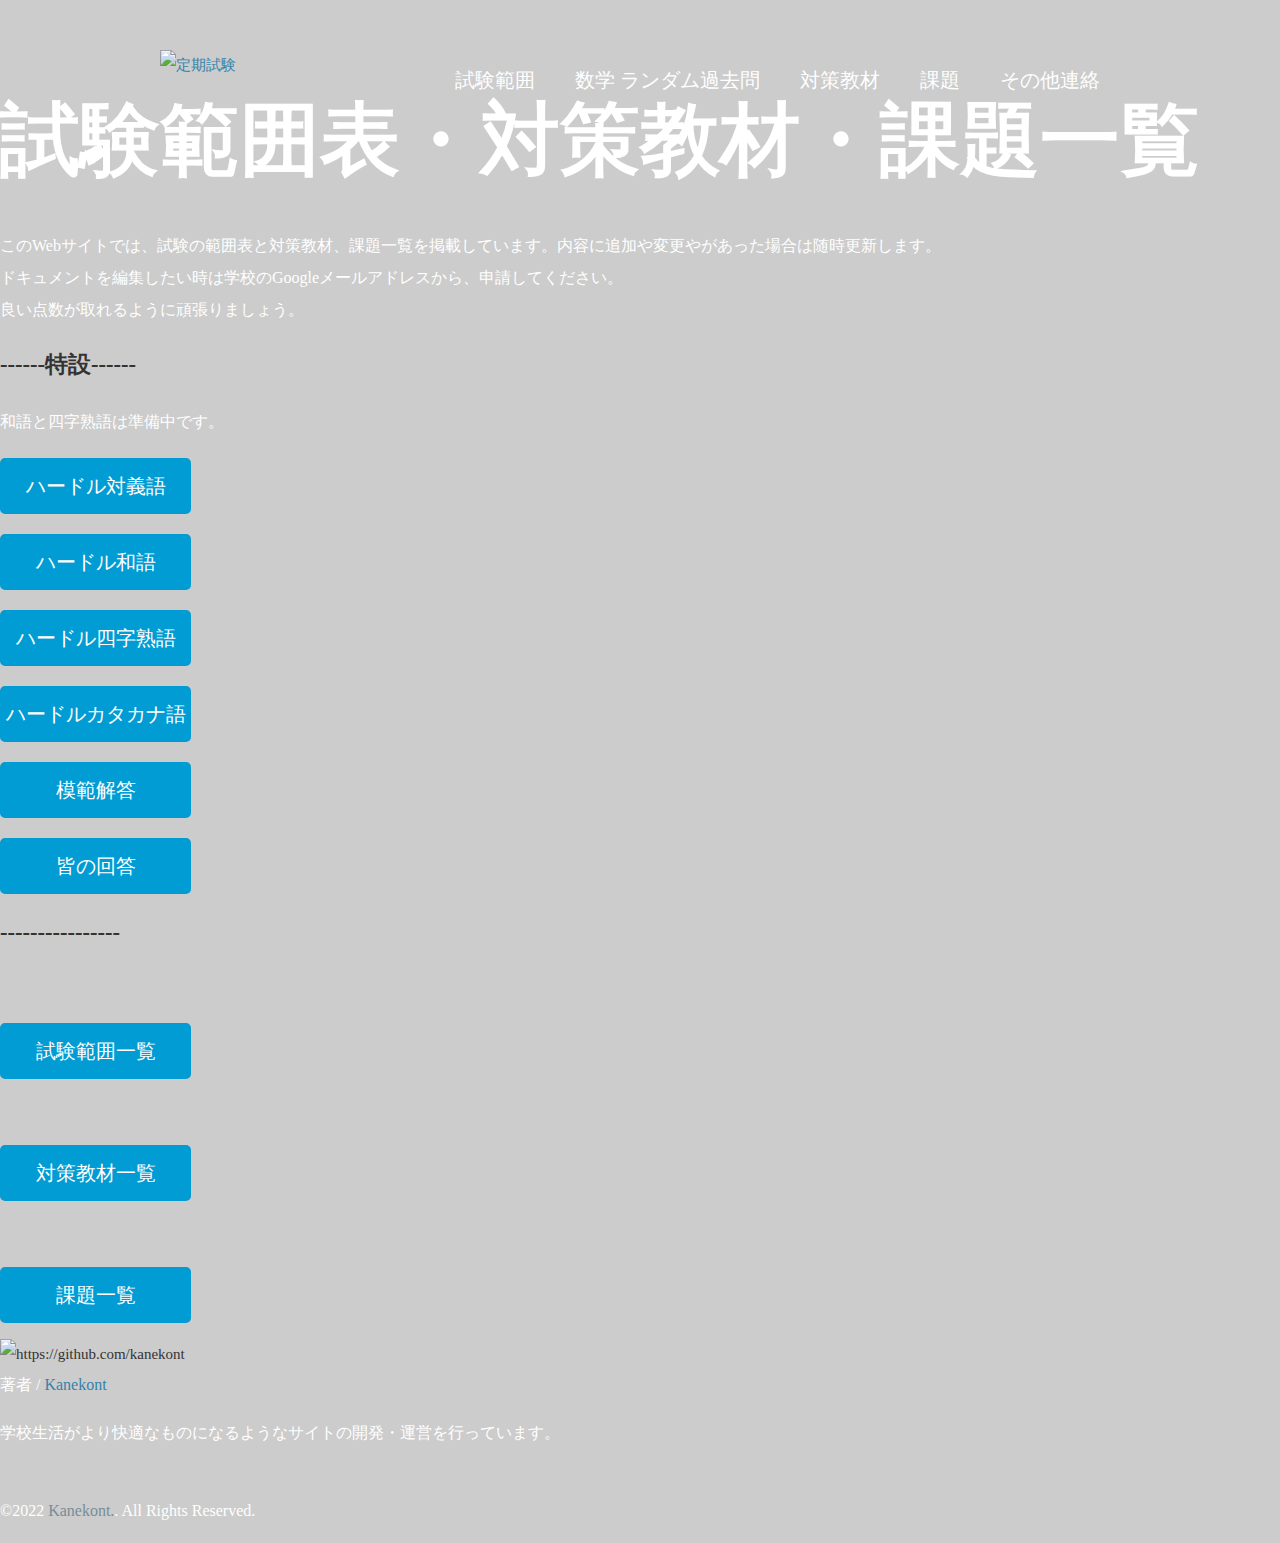
==== index.html @ 66362f3a "Update index.html" ====
<!DOCTYPE html>
<html>
  
  <head>
  <meta charset="UTF-8">
  <title>試験範囲・対策教材・課題一覧</title>
  <link href="https://font.googleapis.com/css?family=Bitter:400,700"rel="stylesheet">
  <!--link href="style.css" rel="stylesheet"-->
  <style type="text/css">
    body {
      margin: 0;
      padding: 0;
      background-color: #cccccc;
      color: #333333;
      font-size: 15px;
      line-height: 2;
    }

    p,h1,h2,h3,h4,h5,h6 {
      margin-top: 0;
    } 
    
    img {
      vertical-align: bottom;
    }
  
    ul {
      margin: 0;
      padding: 0;
    }

    a {
      color: #3583aa;
      text-decoration: none;
    }

    a:visited {
      color: #788d98;
    }

    a:hover {
      text-decoration: underline;
    }

    header {
      width: 960px;
      height: 100px;
      margin: 0 auto;
    }

    .logo {
      float: left;
      margin-top: 50px;
    }

    .global-nav {
      float: right;
      margin-top: 60px;
    }

    .global-nav li {
      float: left;
      margin: 0 20px;
      font-size: 20px;
      list-style: none;
      font-family: 'Bitter', serif;
    }

    .global-nav li a {
      color: #ffffff;
    }

    .global-nav li a:hover {
      border-bottom: 2px solid #ffffff;
      padding-bottom: 3px;
      text-decoration: none;
    }
    
    #wrap {
      clear: both;
    }
    
    .content {
      width: 960px;
      margin: 0 auto;
    }
    
    footer {
      text-align: center;
      color: #ffffff;
      padding: 20px 0;
    }
    
    footer small {
      font-size: 12px;
    }
    
    #index h1 {
      font-size: 80px;
      line-height: 1;
      color: #ffffff;
      font-family: 'Bitter', serif;
      margin-bottom:50px;
    }
    
    #index .content {
      margin-top: 150px;
    }
    
    #index p {
      font-size: 16px;
      color: #ffffff;
    }
    
    .btn a {
      background-color: #009cd3;
      color: #ffffff;
      font-size: 20px;
      font-family: 'Bitter', serif;
      width: 185px;
      display: block;
      text-align: center;
      line-height: 50px;
      margin-top: 20px;
      border-radius: 5px;
      border: 3px solid #009cd3;
    }
    
    .btn a:hover {
      text-decoration: none;
      background-color: #ffffff;
      solor: #009cd3;
    }
    
    #index footer {
      width: 960px;
      margin: 150px auto 0 auto;
      text-align: left;
    }
    
    #index {
      background-image: url(. ./images/bg-index.jpg);
      background-repeat: no-repeat;
      background-position: center center;
      background-attachment: fixed;
      background-size: cover;
    

  </style>
  </head>
  
  <body id="index">
    <header>
      <div class="logo">
      <a href="index.html">
        <img src="teikie.jpg" alt="定期試験">
      </a>
      </div>
      <nav>
        <ul class="global-nav">
        <li><a href="haniio.html">試験範囲</a></li>
        <li><a href="https://sites.google.com/view/todays-math-problem/">数学 ランダム過去問</a></li>
        <li><a href="taisakuio.html">対策教材</a></li>
	<li><a href="kadai.html">課題</a></li>
        <li><a href="contactio.html">その他連絡</a></li>
        </ul>
      </nav>
    </header>
    <div id="wrap">
      <div class="contact"></div>
      <h1>試験範囲表・対策教材・課題一覧</h1>
      <p>このWebサイトでは、試験の範囲表と対策教材、課題一覧を掲載しています。内容に追加や変更やがあった場合は随時更新します。<br>ドキュメントを編集したい時は学校のGoogleメールアドレスから、申請してください。<br>良い点数が取れるように頑張りましょう。</p>
	<h2>------特設------</h2>
	<p>和語と四字熟語は準備中です。</p>
	<p class="btn"><a href="genkoku.hurdletest.html">ハードル対義語</a></p>
	<p class="btn"><a href="">ハードル和語</a></p>
	<p class="btn"><a href="">ハードル四字熟語</a></p>
	<p class="btn"><a href="genkoku.hurdletestkana.html">ハードルカタカナ語</a></p>
    	<p class="btn"><a href="ハードル.pdf">模範解答</a></p>
	<p class="btn"><a href="https://docs.google.com/spreadsheets/d/15NsQecpm-onE2VnHcS800aEemb_VykwOvHjQkq_LU4U/edit?resourcekey#gid=893350867">皆の回答</a></p>
<!-- 	<p class="btn"><a href="https://docs.google.com/spreadsheets/d/15NsQecpm-onE2VnHcS800aEemb_VykwOvHjQkq_LU4U/edit?resourcekey#gid=893350867">みんなの回答</a></p> -->
	<h2>----------------</h2>
      　<p class="btn"><a href="haniio.html">試験範囲一覧</a></p>
      　<p class="btn"><a href="taisakuio.html">対策教材一覧</a></p>
      　<p class="btn"><a href="kadai.html">課題一覧</a></p>
    </div>
    <div id="profilephoto2">
				<img src="aikon.png" width="100" height="100" alt="https://github.com/kanekont">
				</div>
	<div id="profiletext2">
					<p>
					著者 / <a href="https://github.com/kanekont" rel="nofollow">Kanekont</a>
					</p>

					<p>
					学校生活がより快適なものになるようなサイトの開発・運営を行っています。
					</p>
				</div>
     
　　<div id="footer">
		<p id="copyright">
		©2022 <a href="" rel="nofollow">Kanekont.</a>. All Rights Reserved.
		</p>
	</div>
  </body>
</html>
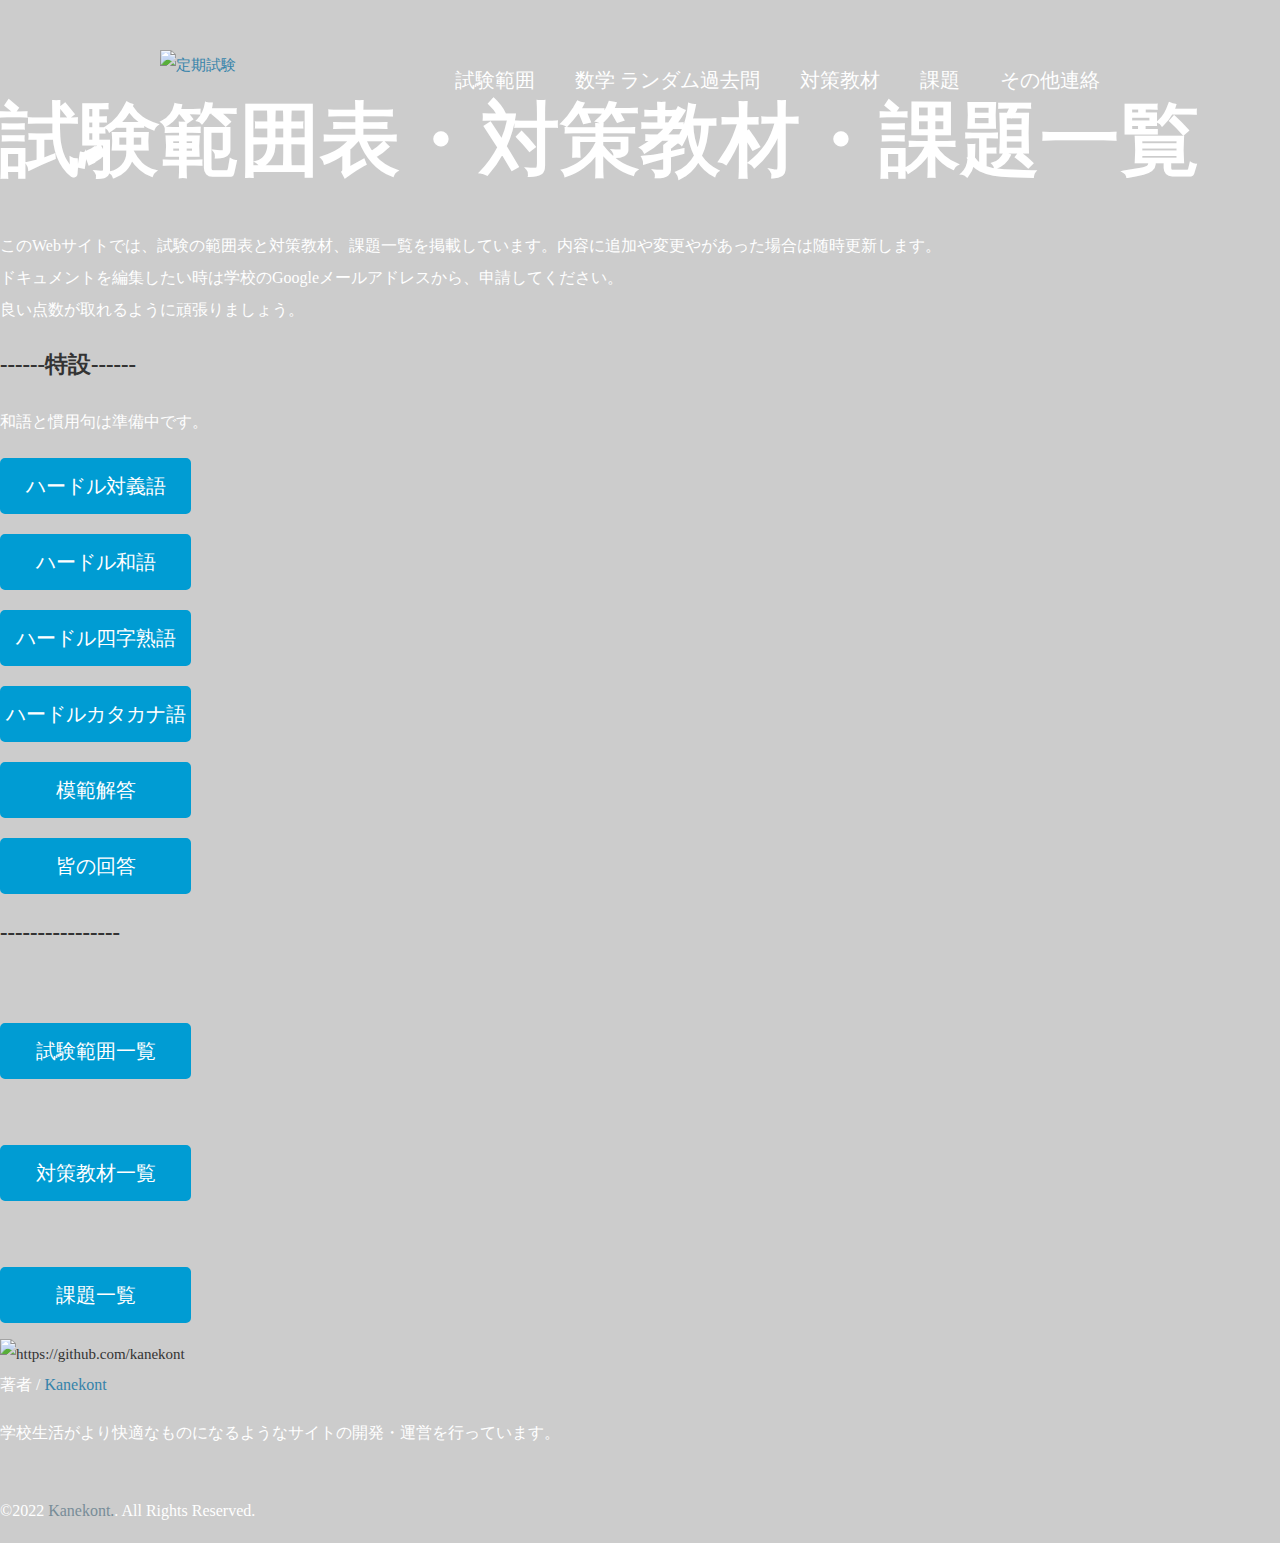
==== commit b316fee3: "Update index.html" ====
--- a/index.html
+++ b/index.html
@@ -171,10 +171,10 @@
       <h1>試験範囲表・対策教材・課題一覧</h1>
       <p>このWebサイトでは、試験の範囲表と対策教材、課題一覧を掲載しています。内容に追加や変更やがあった場合は随時更新します。<br>ドキュメントを編集したい時は学校のGoogleメールアドレスから、申請してください。<br>良い点数が取れるように頑張りましょう。</p>
 	<h2>------特設------</h2>
-	<p>和語と四字熟語は準備中です。</p>
+	<p>和語と慣用句は準備中です。</p>
 	<p class="btn"><a href="genkoku.hurdletest.html">ハードル対義語</a></p>
-	<p class="btn"><a href="">ハードル和語</a></p>
-	<p class="btn"><a href="">ハードル四字熟語</a></p>
+	<p class="btn"><a href="genkoku.hurdletestwago.html">ハードル和語</a></p>
+	<p class="btn"><a href="genkoku.hurdletestyoji.html">ハードル四字熟語</a></p>
 	<p class="btn"><a href="genkoku.hurdletestkana.html">ハードルカタカナ語</a></p>
     	<p class="btn"><a href="ハードル.pdf">模範解答</a></p>
 	<p class="btn"><a href="https://docs.google.com/spreadsheets/d/15NsQecpm-onE2VnHcS800aEemb_VykwOvHjQkq_LU4U/edit?resourcekey#gid=893350867">皆の回答</a></p>
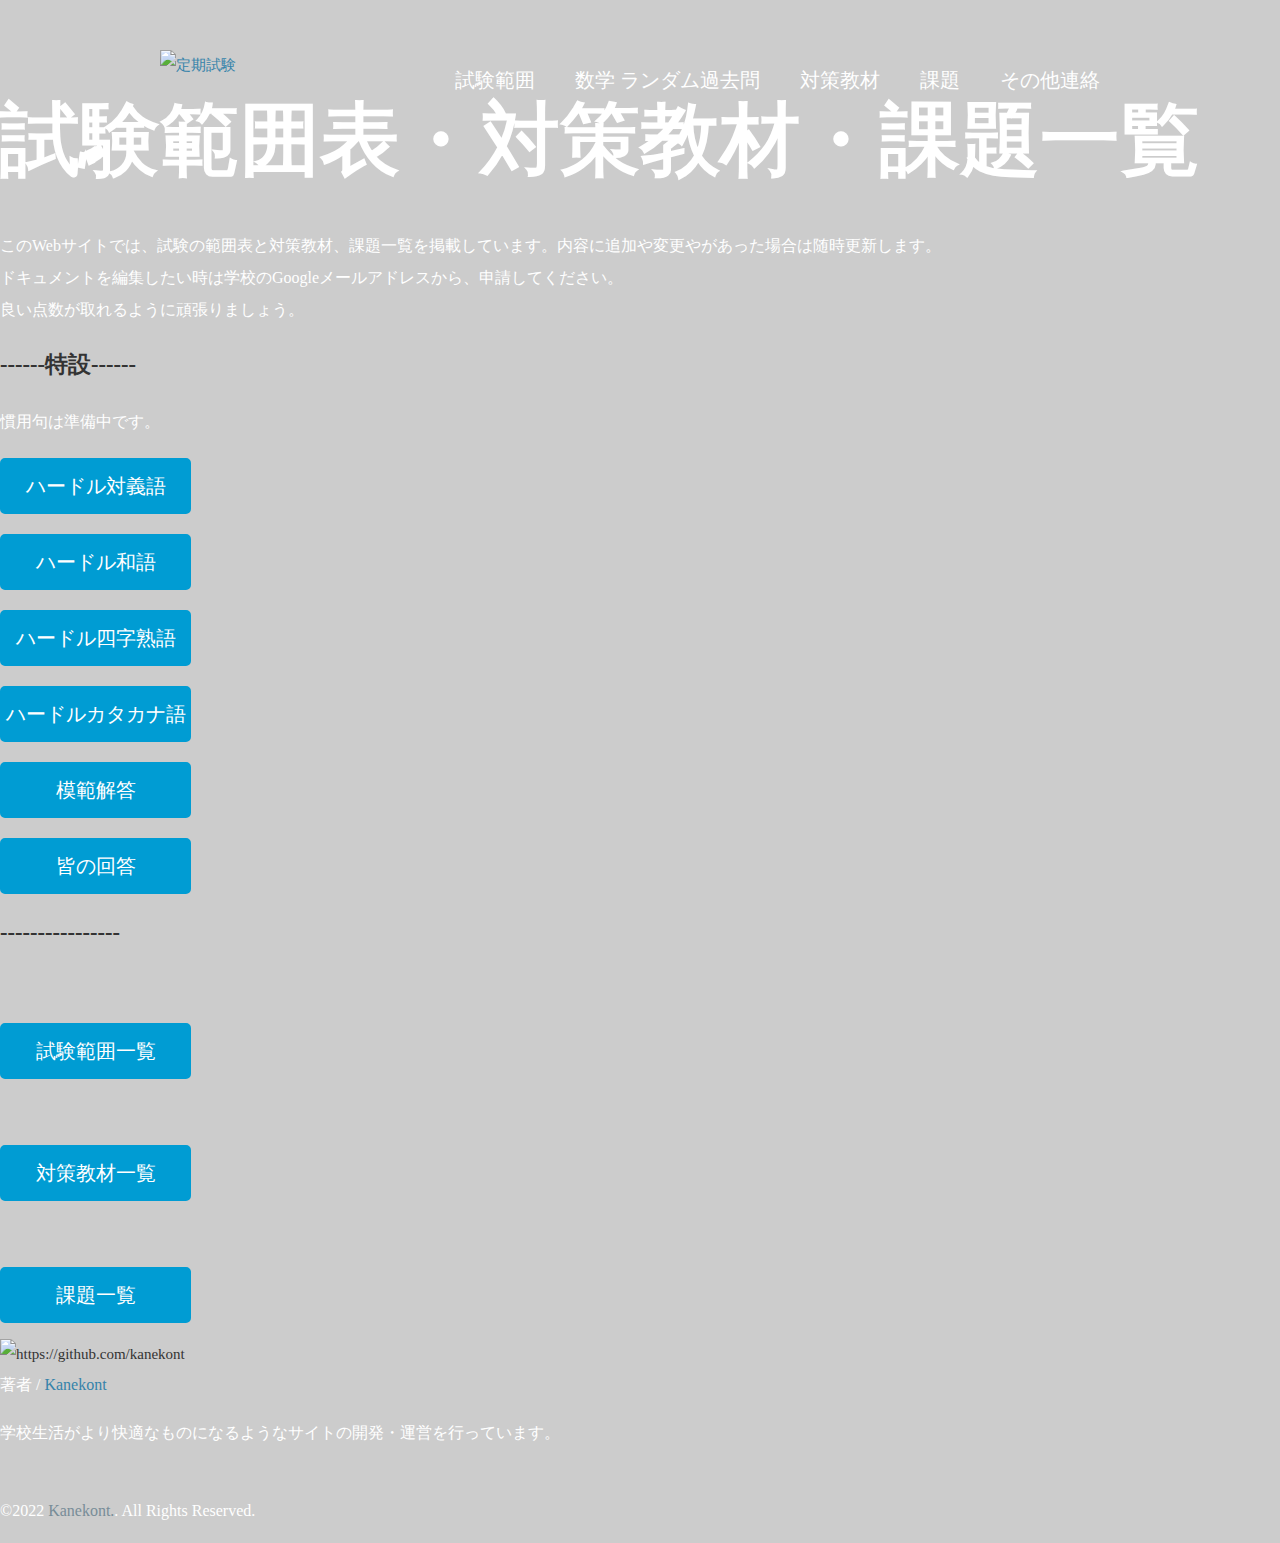
==== commit 2f6d07c3: "Update index.html" ====
--- a/index.html
+++ b/index.html
@@ -171,7 +171,7 @@
       <h1>試験範囲表・対策教材・課題一覧</h1>
       <p>このWebサイトでは、試験の範囲表と対策教材、課題一覧を掲載しています。内容に追加や変更やがあった場合は随時更新します。<br>ドキュメントを編集したい時は学校のGoogleメールアドレスから、申請してください。<br>良い点数が取れるように頑張りましょう。</p>
 	<h2>------特設------</h2>
-	<p>和語と慣用句は準備中です。</p>
+	<p>慣用句は準備中です。</p>
 	<p class="btn"><a href="genkoku.hurdletest.html">ハードル対義語</a></p>
 	<p class="btn"><a href="genkoku.hurdletestwago.html">ハードル和語</a></p>
 	<p class="btn"><a href="genkoku.hurdletestyoji.html">ハードル四字熟語</a></p>
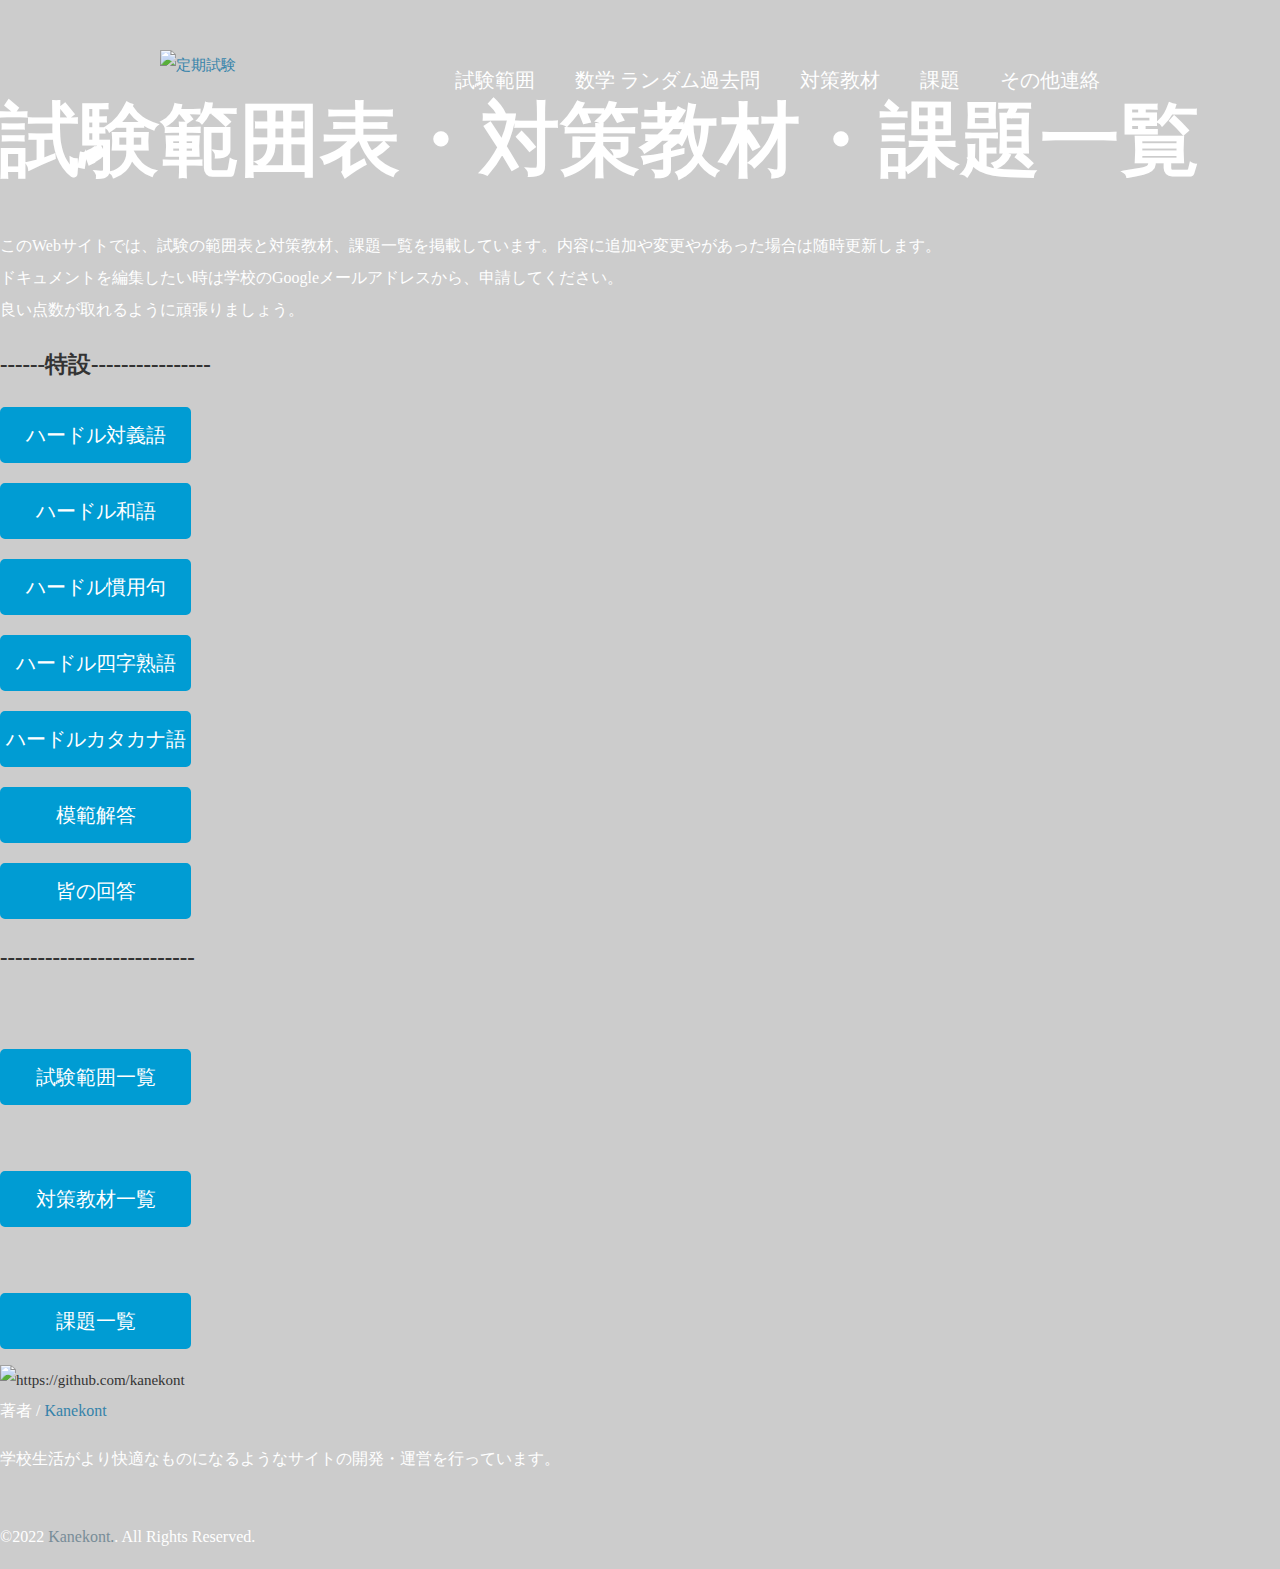
==== commit e26c24ad: "Update index.html" ====
--- a/index.html
+++ b/index.html
@@ -170,16 +170,16 @@
       <div class="contact"></div>
       <h1>試験範囲表・対策教材・課題一覧</h1>
       <p>このWebサイトでは、試験の範囲表と対策教材、課題一覧を掲載しています。内容に追加や変更やがあった場合は随時更新します。<br>ドキュメントを編集したい時は学校のGoogleメールアドレスから、申請してください。<br>良い点数が取れるように頑張りましょう。</p>
-	<h2>------特設------</h2>
-	<p>慣用句は準備中です。</p>
+	<h2>------特設----------------</h2>
 	<p class="btn"><a href="genkoku.hurdletest.html">ハードル対義語</a></p>
 	<p class="btn"><a href="genkoku.hurdletestwago.html">ハードル和語</a></p>
+	<p class="btn"><a href="genkoku.hurdletestkan.html">ハードル慣用句</a></p>
 	<p class="btn"><a href="genkoku.hurdletestyoji.html">ハードル四字熟語</a></p>
 	<p class="btn"><a href="genkoku.hurdletestkana.html">ハードルカタカナ語</a></p>
     	<p class="btn"><a href="ハードル.pdf">模範解答</a></p>
 	<p class="btn"><a href="https://docs.google.com/spreadsheets/d/15NsQecpm-onE2VnHcS800aEemb_VykwOvHjQkq_LU4U/edit?resourcekey#gid=893350867">皆の回答</a></p>
 <!-- 	<p class="btn"><a href="https://docs.google.com/spreadsheets/d/15NsQecpm-onE2VnHcS800aEemb_VykwOvHjQkq_LU4U/edit?resourcekey#gid=893350867">みんなの回答</a></p> -->
-	<h2>----------------</h2>
+	<h2>--------------------------</h2>
       　<p class="btn"><a href="haniio.html">試験範囲一覧</a></p>
       　<p class="btn"><a href="taisakuio.html">対策教材一覧</a></p>
       　<p class="btn"><a href="kadai.html">課題一覧</a></p>
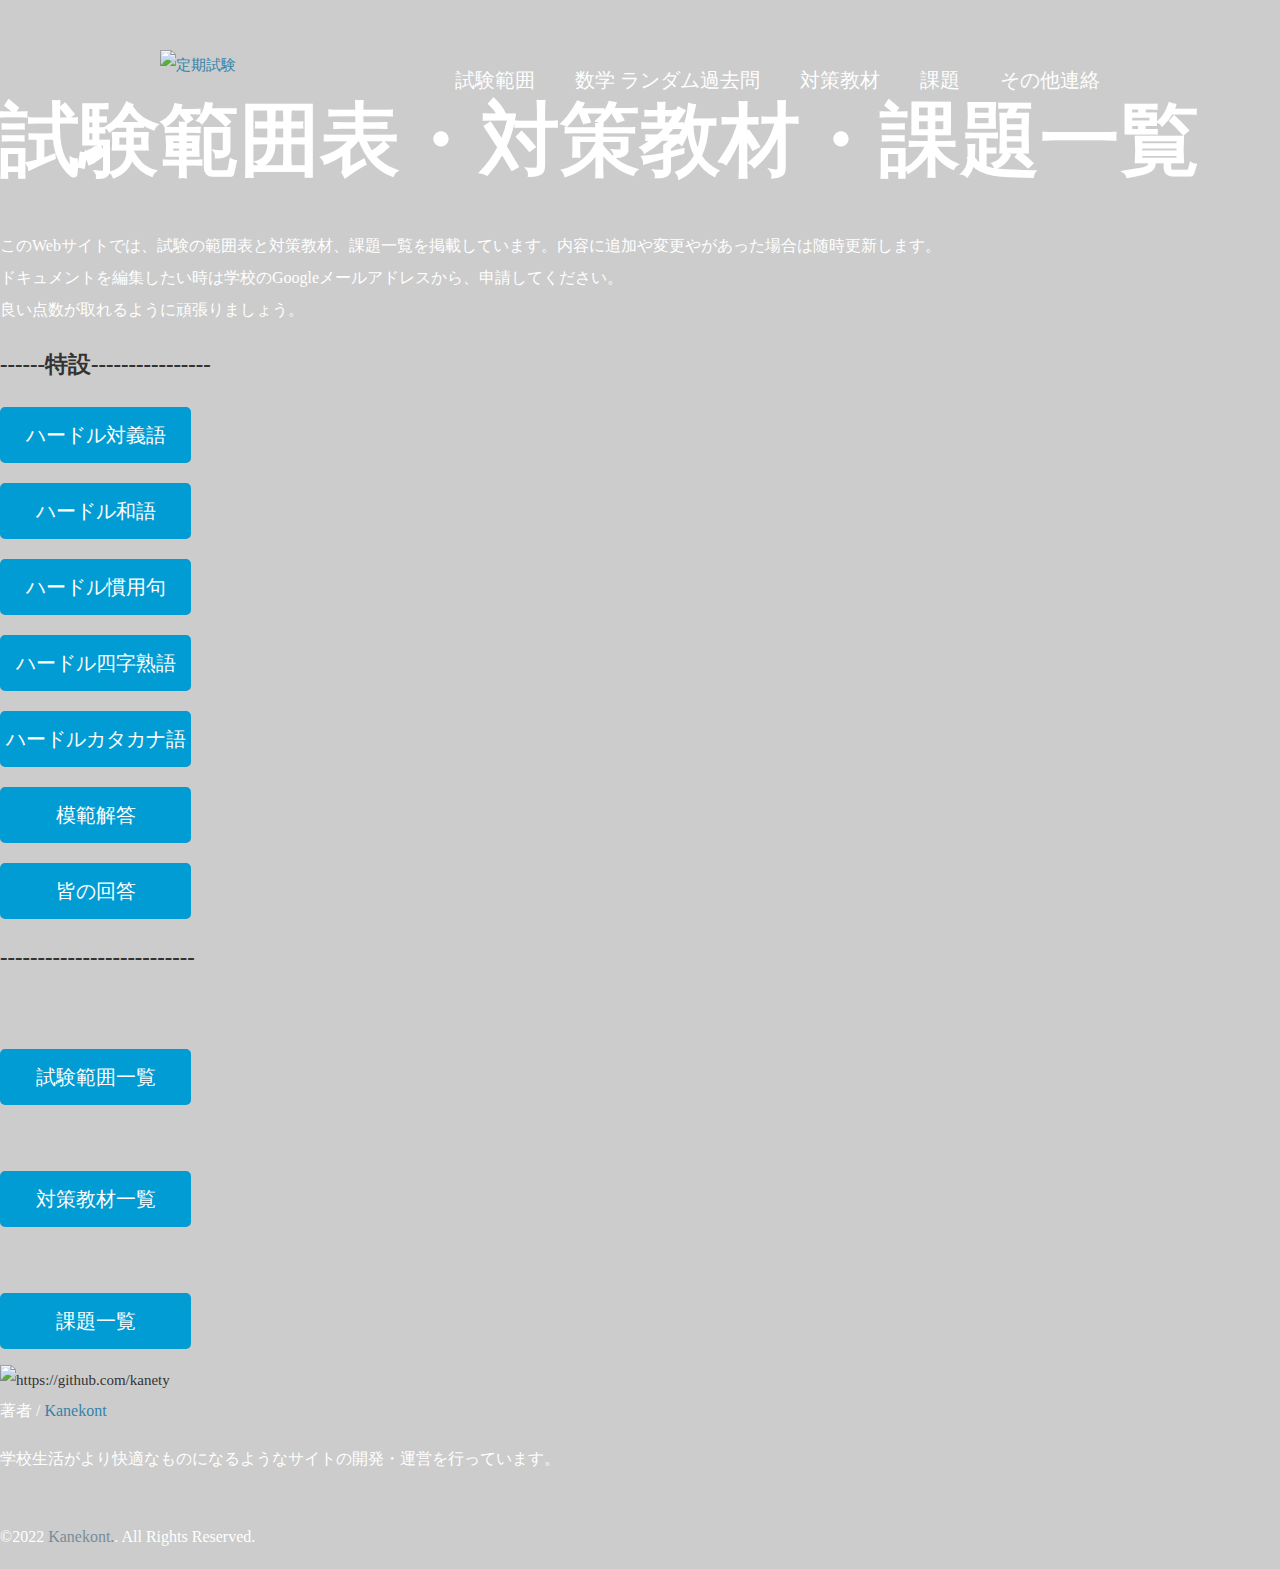
==== commit cc911c23: "Update index.html" ====
--- a/index.html
+++ b/index.html
@@ -185,11 +185,11 @@
       　<p class="btn"><a href="kadai.html">課題一覧</a></p>
     </div>
     <div id="profilephoto2">
-				<img src="aikon.png" width="100" height="100" alt="https://github.com/kanekont">
+				<img src="aikon.png" width="100" height="100" alt="https://github.com/kanety">
 				</div>
 	<div id="profiletext2">
 					<p>
-					著者 / <a href="https://github.com/kanekont" rel="nofollow">Kanekont</a>
+					著者 / <a href="https://github.com/KanetyEngineer" rel="nofollow">Kanekont</a>
 					</p>
 
 					<p>
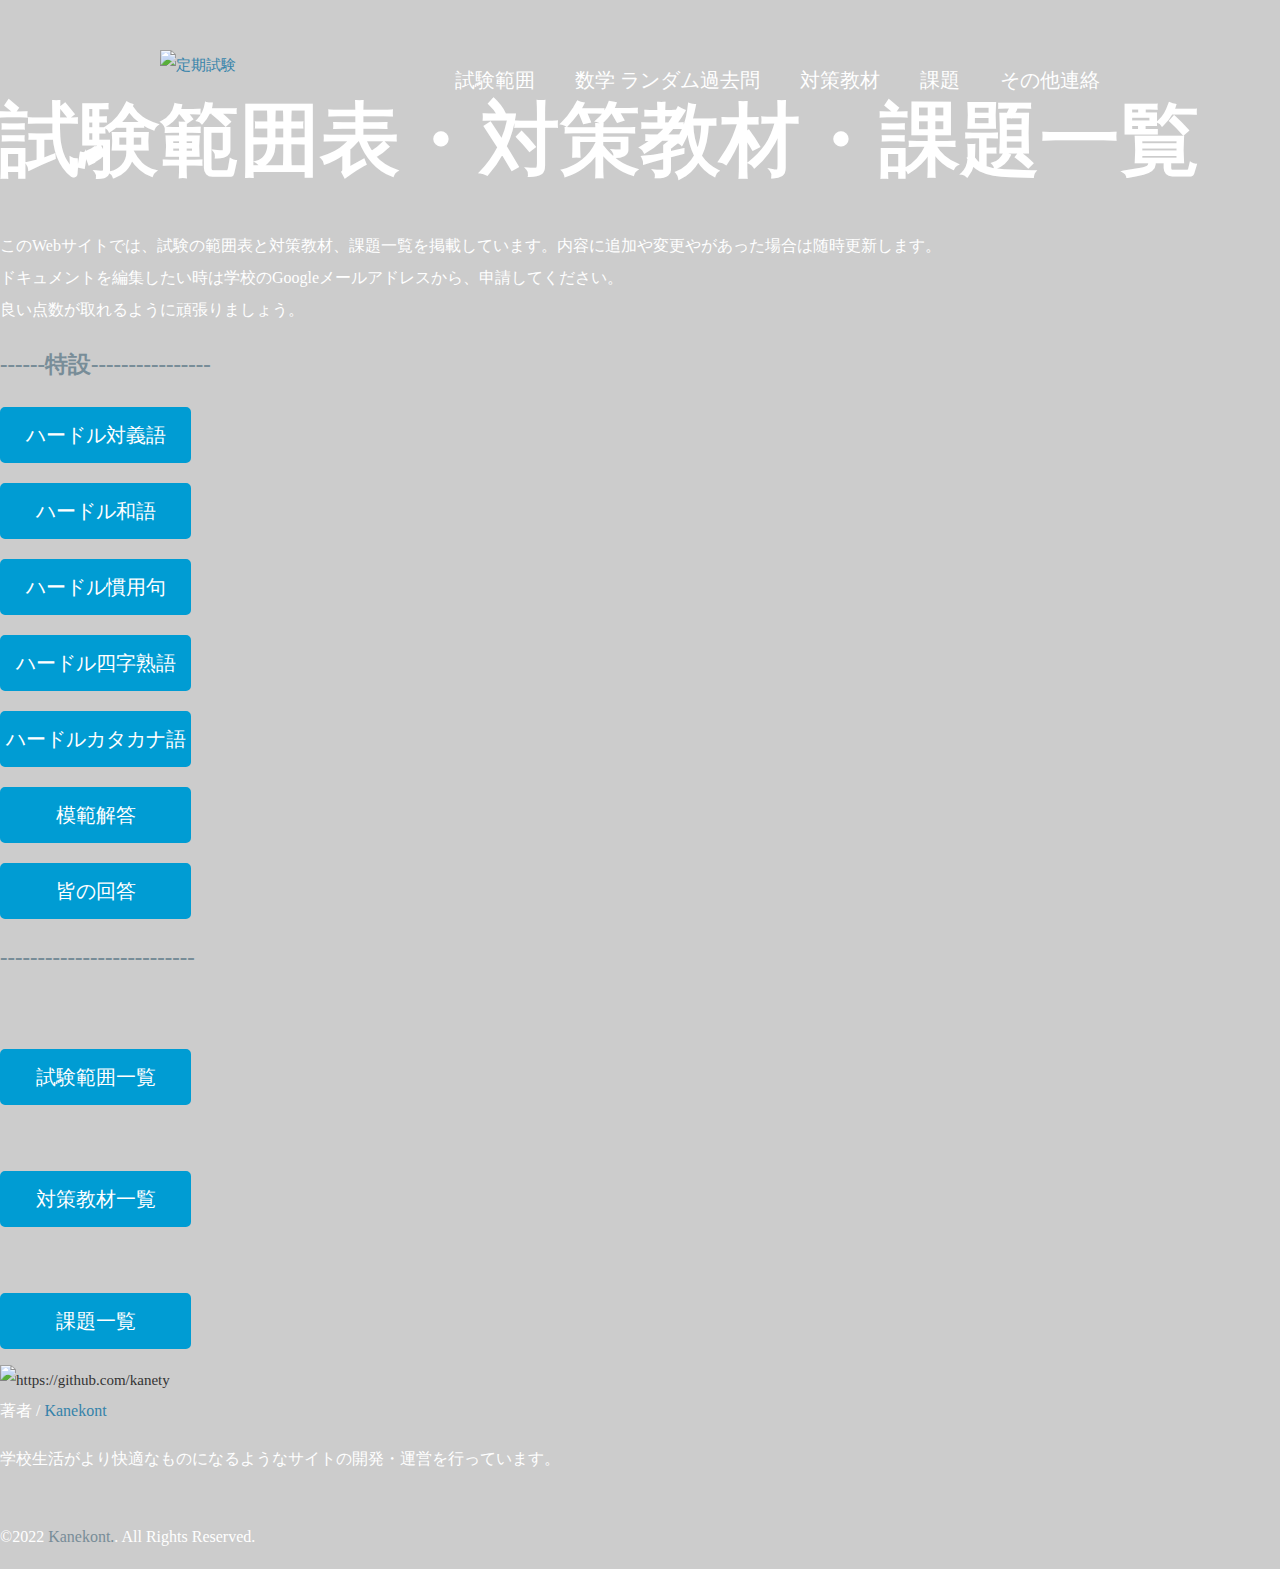
==== commit 45e695b3: "Update index.html" ====
--- a/index.html
+++ b/index.html
@@ -18,6 +18,7 @@
 
     p,h1,h2,h3,h4,h5,h6 {
       margin-top: 0;
+      color: #788d98;
     } 
     
     img {
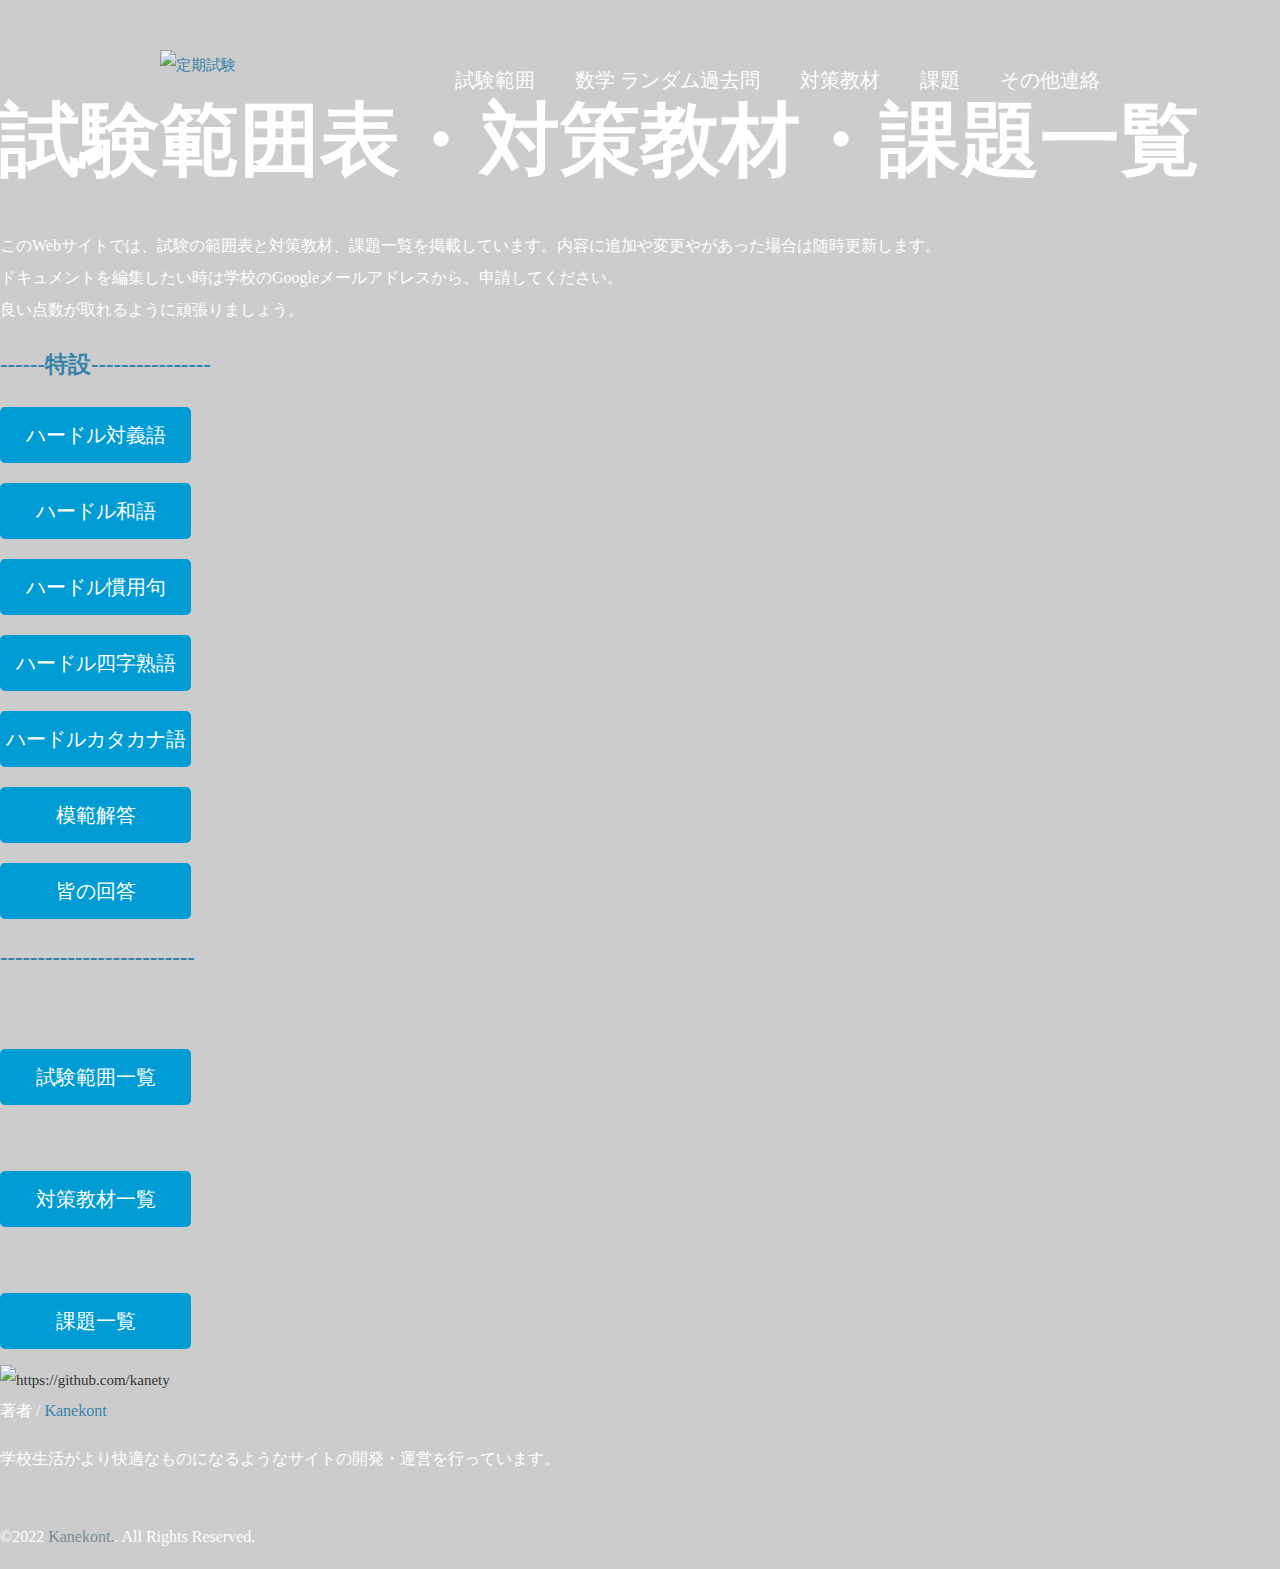
==== commit 0682f2f9: "Update index.html" ====
--- a/index.html
+++ b/index.html
@@ -18,7 +18,7 @@
 
     p,h1,h2,h3,h4,h5,h6 {
       margin-top: 0;
-      color: #788d98;
+      color: #3583aa;
     } 
     
     img {
